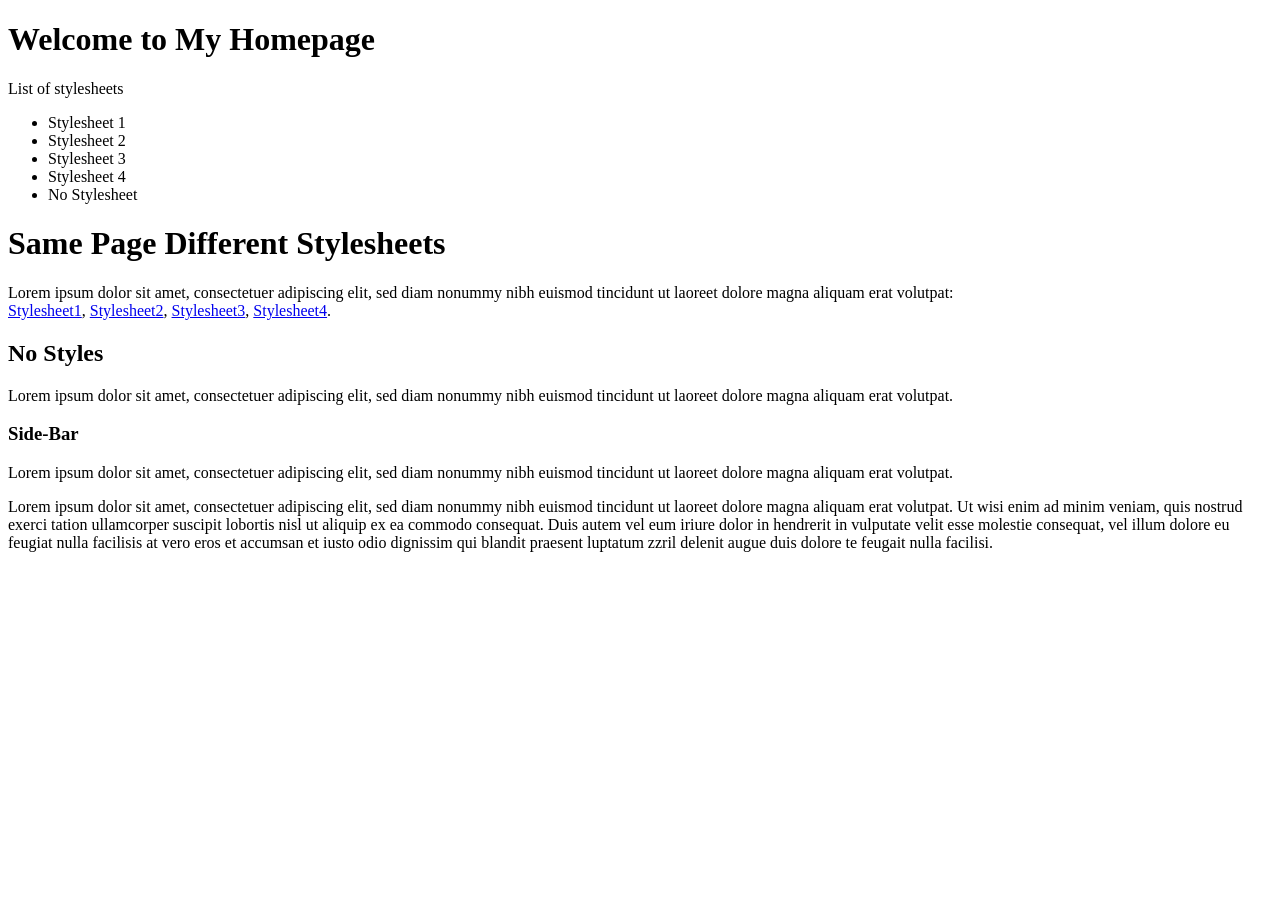
==== demo_1/abc.html @ f4357157 "first commit" ====
<!DOCTYPE html>
<html lang="en">
<head>
    <meta charset="UTF-8">
    <title>Title</title>
    <link rel="stylesheet" href="abc.css">
</head>
<body>
<div class = "container wrapper">
    <div id = "top">
        <h1>Welcome to My Homepage</h1>
        <p>List of stylesheets</p>
    </div>
    <div class = "wrapper">
        <div id=  "menubar">
            <ul id = "menulist">
                <li class = "menuitem">Stylesheet 1
                <li class = "menuitem">Stylesheet 2
                <li class = "menuitem">Stylesheet 3
                <li class = "menuitem">Stylesheet 4
                <li class = "menuitem">No Stylesheet
            </ul>
        </div>
        <div id="main">
            <h1>Same Page Different Stylesheets</h1>
            <p>Lorem ipsum dolor sit amet, consectetuer adipiscing elit, sed diam nonummy nibh euismod tincidunt ut laoreet dolore magna aliquam erat volutpat:<br>
                <a href = "#">Stylesheet1</a>,
                <a href = "#">Stylesheet2</a>,
                <a href = "#">Stylesheet3</a>,
                <a href = "#">Stylesheet4</a>.
            </p>
            <h2>No Styles</h2>
            <p>Lorem ipsum dolor sit amet, consectetuer adipiscing elit, sed diam nonummy nibh euismod tincidunt ut laoreet dolore magna aliquam erat volutpat.</p>
        </div>
        <div id = "sidebar">
            <h3>Side-Bar</h3>
            <p>Lorem ipsum dolor sit amet, consectetuer adipiscing elit, sed diam nonummy nibh euismod tincidunt ut laoreet dolore magna aliquam erat volutpat.</p>
        </div>
    </div>


    <div id = "bottom">
        Lorem ipsum dolor sit amet, consectetuer adipiscing elit, sed diam nonummy nibh euismod tincidunt ut
        laoreet dolore magna aliquam erat volutpat. Ut wisi enim ad minim veniam, quis nostrud exerci tation
        ullamcorper suscipit lobortis nisl ut aliquip ex ea commodo consequat. Duis autem vel eum iriure dolor
        in hendrerit in vulputate velit esse molestie consequat, vel illum dolore eu feugiat nulla facilisis at
        vero eros et accumsan et iusto odio dignissim qui blandit praesent luptatum zzril delenit augue duis
        dolore te feugait nulla facilisi.
    </div>
</div>

</body>
</html>
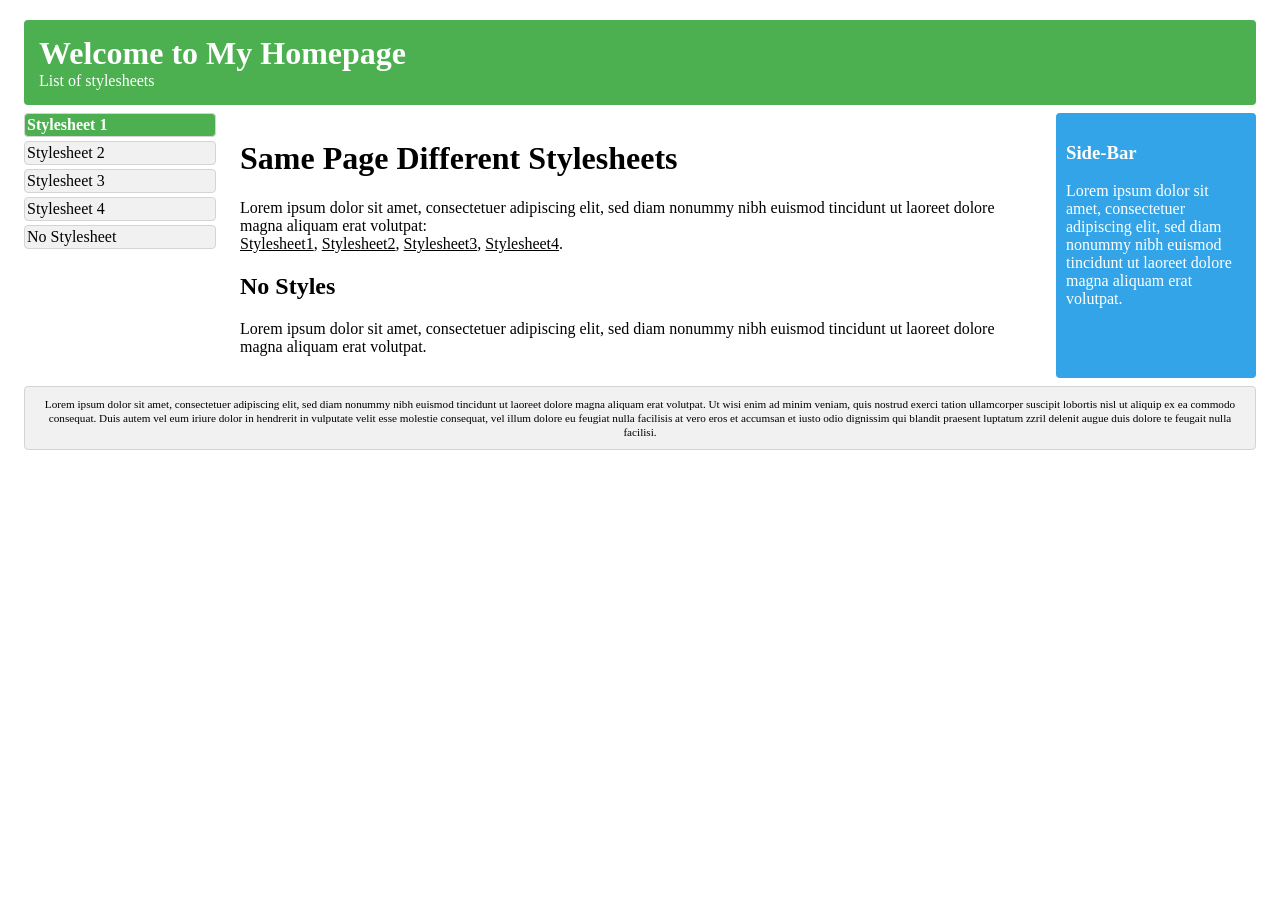
==== commit d5ad9eb4: "add" ====
--- a/demo_1/abc.html
+++ b/demo_1/abc.html
@@ -2,11 +2,12 @@
 <html lang="en">
 <head>
     <meta charset="UTF-8">
-    <title>Title</title>
+    <title>Nguyễn Quang Hữu</title>
     <link rel="stylesheet" href="abc.css">
+    <link rel="icon" type="image/jpeg" href="../hinh_anh/codegym.jpg">
 </head>
 <body>
-<div class = "container wrapper">
+<div class = "container">
     <div id = "top">
         <h1>Welcome to My Homepage</h1>
         <p>List of stylesheets</p>
--- a/demo_1/abc.css
+++ b/demo_1/abc.css
@@ -0,0 +1,108 @@
+body {
+    font: 100% Lucida Sans, Verdana;
+    margin: 20px;
+    lini-height: 26px;
+}
+
+.container {
+    xmin-width: 900px;
+}
+
+.wrapper {
+    position: relative;
+    overflow: auto;
+}
+
+#top, #sidebar, #bottom, .menuitem {
+    border-radius: 4px;
+    margin: 4px;
+}
+
+#top {
+    background-color: #4CAF50;
+    color: #ffffff;
+    padding: 15px;
+}
+
+#menubar {
+    width: 200px;
+    float: left
+}
+
+#main {
+    padding: 10px;
+    margin: 0 210px;
+}
+
+#sidebar {
+    background-color: #32a4e7;
+    color: #ffffff;
+    padding: 10px;
+    width: 180px;
+    bottom: 0;
+    top: 0;
+    right: 0;
+    position: absolute;
+}
+
+#bottom {
+    border: 1px solid #d4d4d4;
+    background-color: #f1f1f1;
+    text-align: center;
+    padding: 10px;
+    font-size: 70%;
+    line-height: 14px;
+}
+
+#top h1, #top p, #menulist {
+    margin: 0;
+    padding: 0;
+}
+
+.menuitem {
+    background-color: #f1f1f1;
+    border: 1px solid #d4d4d4;
+    list-style-type: none;
+    padding: 2px;
+    cursor: pointer;
+}
+
+.menuitem:hover {
+    background-color: #ffffff;
+}
+
+.menuitem:first-child {
+    background-color:#4CAF50;
+    color: white;
+    font-weight:bold;
+}
+
+a {
+    color: #000000;
+    text-decoration: underline;
+}
+
+a:hover {
+    text-decoration: none;
+}
+
+@media (max-width: 800px) {
+    #sidebar {
+        width: auto;
+        position: relative;
+    }
+    #main {
+        margin-right: 0;
+    }
+
+}
+
+@media (max-width: 600px) {
+    #menubar {
+        width: auto;
+        float: none;
+    }
+    #main {
+        margin: 0;
+    }
+}
